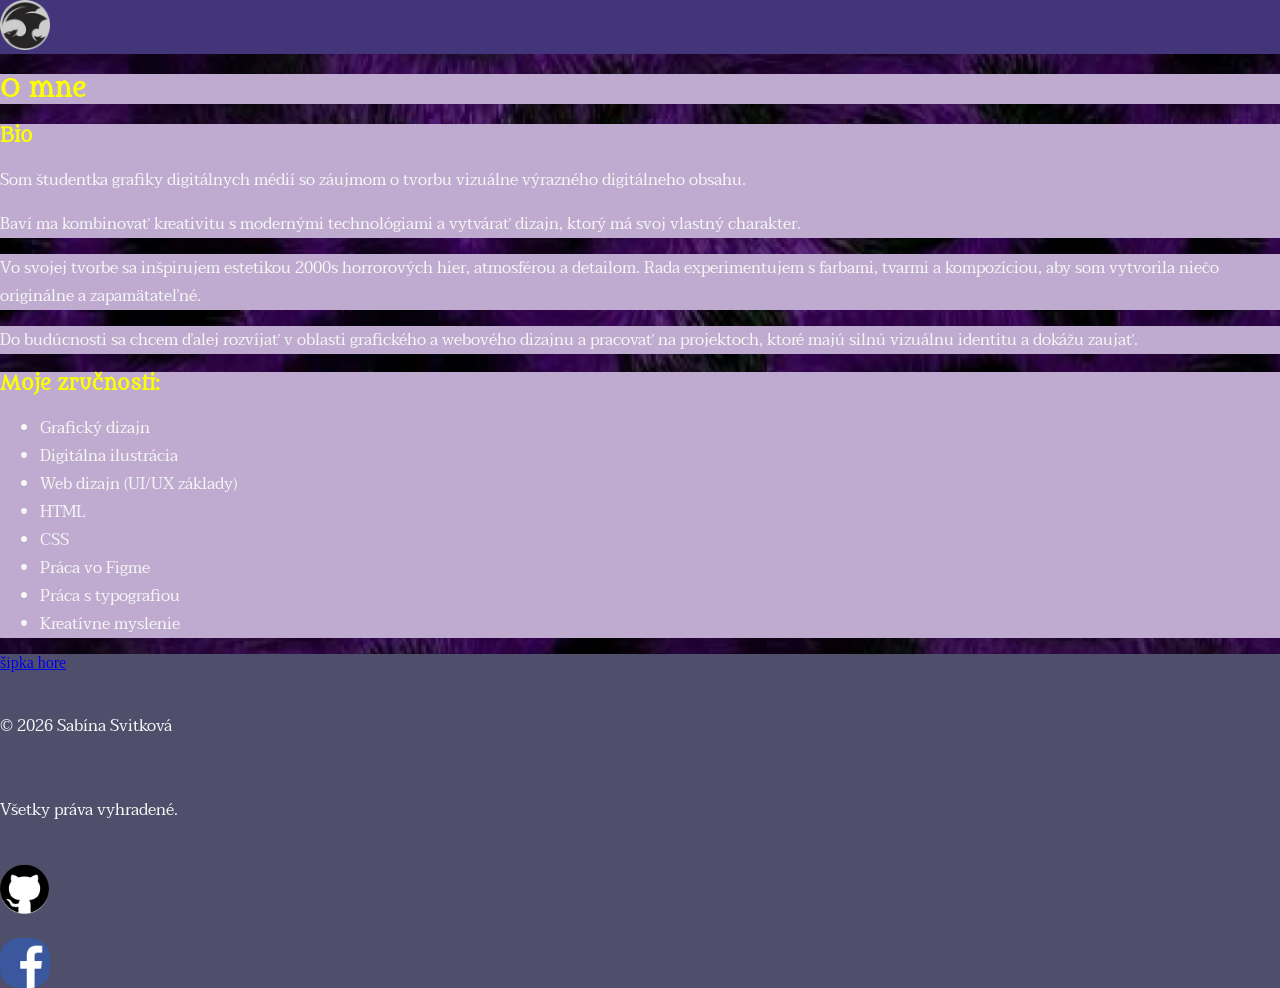
==== index1.html @ f6e3e72d "dalsie upravy" ====
<!DOCTYPE html>
<html lang="en">
<head>
    <meta charset="UTF-8">
    <meta name="viewport" content="width=device-width, initial-scale=1.0">
    <title>O mne</title>
    <link rel="stylesheet" href="assets/css/normalize.css">
    <link rel="stylesheet" href="assets/css/style.css">
</head>
<body>
    <header>
        <div class="header-obsah">

            <img src="assets/images/logo.png" alt="logo" class="logo">

            <nav class="nav">
                <ul class="nav__zoznam">
                    <li class="nav__polozka"><a class="nav__odkaz">Domov</a></li>
                    <li class="nav__polozka"><a class="nav__odkaz">O mne</a></li>
                    <li class="nav__polozka"><a class="nav__odkaz">Portfólio</a></li>
                    <li class="nav__polozka"><a class="nav__odkaz">Kontakt</a></li>
                </ul>
            </nav>

        </div>
    </header>

    <section class="O-mne">

        <div class="nadpis">

            <h1>O mne</h1>

        </div>

        <div class="bio">

            <h3>Bio</h3>

            <p>
                Som študentka grafiky digitálnych médií so záujmom o tvorbu vizuálne výrazného digitálneho obsahu.
            </p>

            <p>
                Baví ma kombinovať kreativitu s modernými technológiami a vytvárať dizajn, ktorý má svoj vlastný charakter.
            </p>

        </div>

        <div class="bio">

            <p>
                Vo svojej tvorbe sa inšpirujem estetikou 2000s horrorových hier, atmosférou a detailom. 
                Rada experimentujem s farbami, tvarmi a kompozíciou, aby som vytvorila niečo originálne a zapamätateľné.
            </p>

        </div>

    </div>

    <div class="bio">

        <p>
            Do budúcnosti sa chcem ďalej rozvíjať v oblasti grafického a webového dizajnu a pracovať na projektoch, 
            ktoré majú silnú vizuálnu identitu a dokážu zaujať.
        </p>

    </div>

    <div class="moje-zrucnosti">

        <h3>Moje zručnosti:</h3>

        <ul class="zrucnosti">
            <li>Grafický dizajn</li>
            <li>Digitálna ilustrácia</li>
            <li>Web dizajn (UI/UX základy)</li>
            <li>HTML</li>
            <li>CSS</li>
            <li>Práca vo Figme</li>
            <li>Práca s typografiou</li>
            <li>Kreatívne myslenie</li>
        </ul>

    </div>

    </section>

    <footer>
        <a href="#" class="tlacidlo">šipka hore</a>
        <p>© 2026 Sabína Svitková</p>
        <p>Všetky práva vyhradené.</p>
        <img src="assets/images/ikona github.png" alt="logo" class="logo">
        <img src="assets/images/ikona facebook.png" alt="logo" class="logo">
    </footer>

</body>
</html>
---- assets/css/style.css ----
@import url('https://fonts.googleapis.com/css2?family=Metamorphous&family=Taviraj:ital,wght@0,100;0,200;0,300;0,400;0,500;0,600;0,700;0,800;0,900;1,100;1,200;1,300;1,400;1,500;1,600;1,700;1,800;1,900&family=UnifrakturMaguntia&display=swap');


:root{
    --Farba-hlavicky: #43357A;
    --Farba-paty: #4F4F6B;
    --Farba-boxov: #BFABCF;
    --Farba-tlacidiel: #DFE0F7;
    --Farba-nadpisov: #FBFF00;
    --Farba-oramovania: #526282;
    
    
    --medzera-s: 1rem;
    --medzera-m: 1.5rem;
    --medzera-l: 2rem;
    --medzera-xl: 3rem;

    --font-nadpis: 'Metamorphous', sans-serif;
    --font-body: 'Taviraj', sans-serif;
}

h1, h2, h3, h4{
    color: var(--Farba-nadpisov);
    font-family: var(--font-nadpis);
}

body {
    margin: 0;
    height: 100vh;

    background-image: url("../images/pozadie.png");
    background-size: cover;
    background-position: center;
    background-repeat: repeat;
}

.header-obsah{
    background-color: var(--Farba-hlavicky);
}

p{
    color: whitesmoke;
    font-family: var(--font-body);
}

nav{
    display: none;
    color: var(--Farba-nadpisov);
    font-family: var(--font-nadpis);
}

img{
    width: 300px;
    height: auto;
}

div{
    background-color: var(--Farba-boxov);
    outline-color: var(--Farba-oramovania);
    gap: var(--medzera-l);
}

.portfolio{
    display: grid;
    grid-template-columns: 1fr;
    gap: var(--medzera-m);
    text-align: center;
}

.logo{
    height: 50px;
    width: auto;
}

.zrucnosti{
    color: whitesmoke;
    font-family: var(--font-body);
}

footer{
    background-color: var(--Farba-paty);
    display: grid;
    grid-template-columns: 3fr;
    gap: var(--medzera-m);
}

@media (min-width: 768px) {
    .nav__zoznam{
        display: show;
        display: flex;
        flex-direction: row;
        justify-content: flex-end;
    }
}
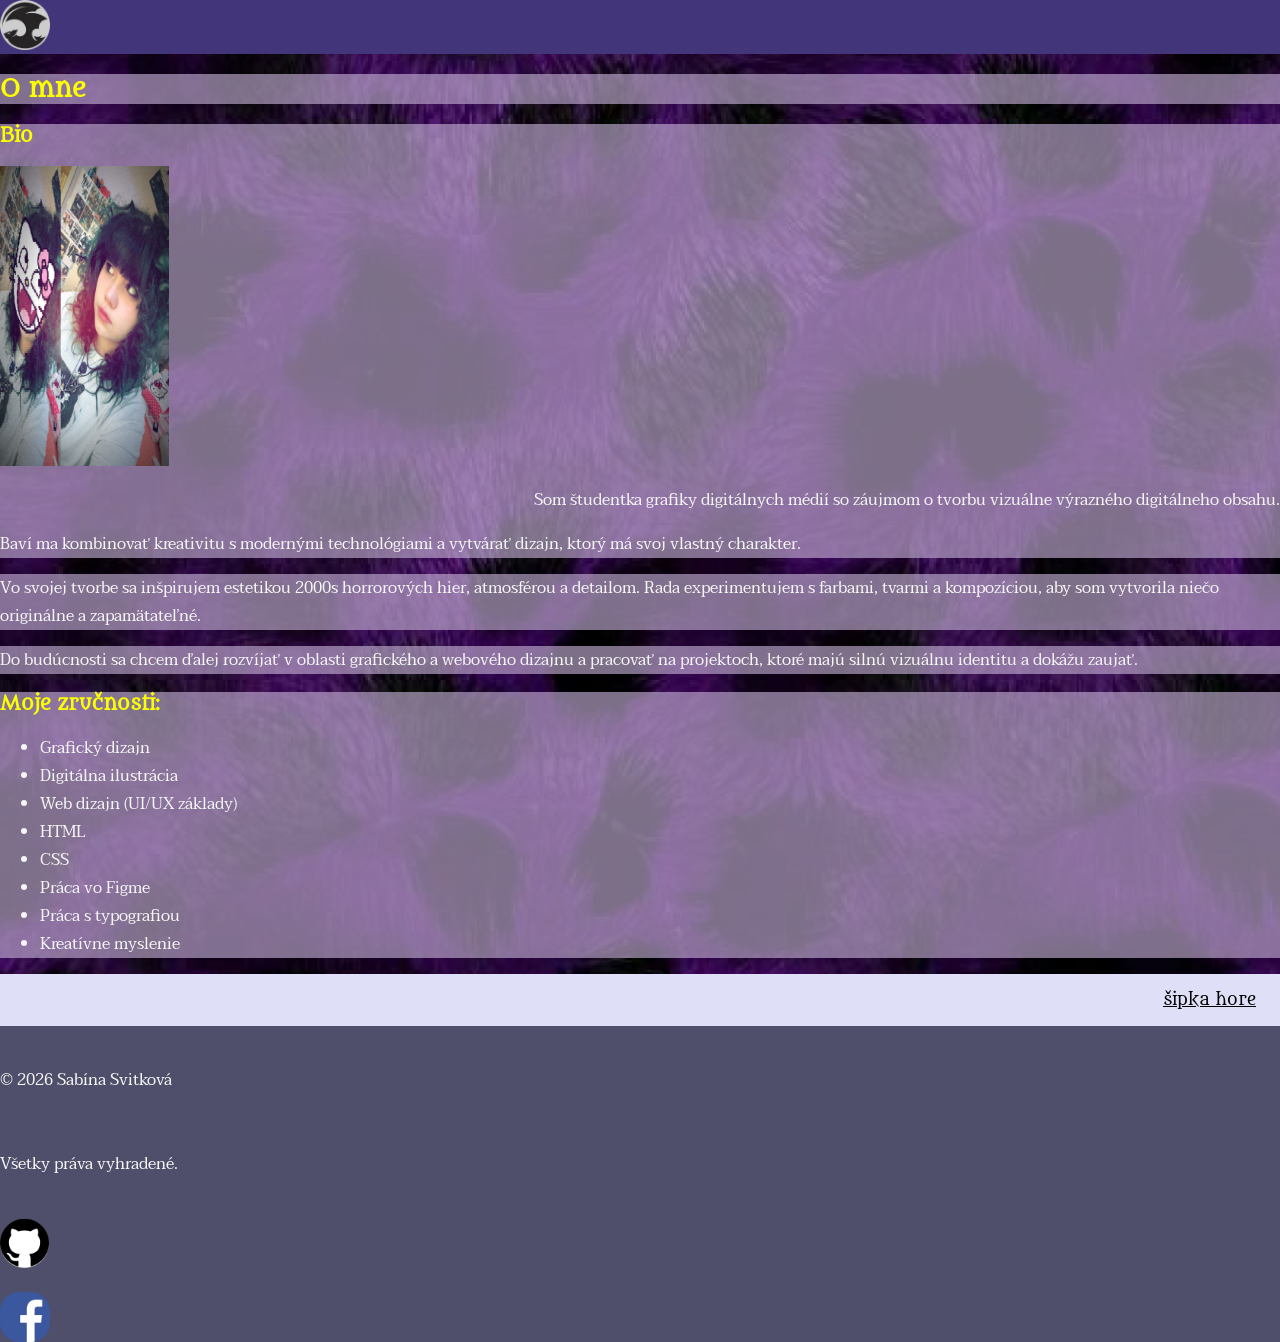
==== commit 2dd85547: "." ====
--- a/index1.html
+++ b/index1.html
@@ -37,7 +37,9 @@
 
             <h3>Bio</h3>
 
-            <p>
+            <img src="assets/images/Image (2).jpg" alt="ja" class="ja-img">
+
+            <p class="zarovnat-doprava">
                 Som študentka grafiky digitálnych médií so záujmom o tvorbu vizuálne výrazného digitálneho obsahu.
             </p>
 
@@ -88,7 +90,7 @@
 
     <footer>
         <a href="#" class="tlacidlo">šipka hore</a>
-        <p>© 2026 Sabína Svitková</p>
+        <p>&copy; 2026 Sabína Svitková</p>
         <p>Všetky práva vyhradené.</p>
         <img src="assets/images/ikona github.png" alt="logo" class="logo">
         <img src="assets/images/ikona facebook.png" alt="logo" class="logo">
--- a/assets/css/style.css
+++ b/assets/css/style.css
@@ -4,7 +4,7 @@
 :root{
     --Farba-hlavicky: #43357A;
     --Farba-paty: #4F4F6B;
-    --Farba-boxov: #BFABCF;
+    --Farba-boxov: #BFABCFA6;
     --Farba-tlacidiel: #DFE0F7;
     --Farba-nadpisov: #FBFF00;
     --Farba-oramovania: #526282;
@@ -54,6 +54,15 @@
     height: auto;
 }
 
+.ja-img{
+    width: auto;
+    height: 300px;
+}
+
+.zarovnat-doprava{
+    text-align: right;
+}
+
 div{
     background-color: var(--Farba-boxov);
     outline-color: var(--Farba-oramovania);
@@ -61,10 +70,14 @@
 }
 
 .portfolio{
+    background-color: none;
     display: grid;
     grid-template-columns: 1fr;
     gap: var(--medzera-m);
     text-align: center;
+    display: flex;
+    flex-direction: column;
+    align-items: center;
 }
 
 .logo{
@@ -72,9 +85,27 @@
     width: auto;
 }
 
+.o-mne{
+    background-color: var(--Farba-boxov);
+    display: grid;
+    grid-template-columns: 1fr;
+    gap: var(--medzera-m);
+    text-align: left;
+}
+
 .zrucnosti{
     color: whitesmoke;
     font-family: var(--font-body);
+}
+
+.tlacidlo{
+    background-color: var(--Farba-tlacidiel);
+    color: black;
+    font-family: var(--font-nadpis);
+    padding: var(--medzera-s) var(--medzera-m);
+    border: none;
+    cursor: pointer;
+    text-align: right;
 }
 
 footer{
@@ -91,4 +122,18 @@
         flex-direction: row;
         justify-content: flex-end;
     }
+}
+
+@media (min-width: 1024px) {
+    .portfolio{
+        display: grid;
+        grid-template-columns: repeat(3, 1fr);
+        gap: var(--medzera-l);
+    
+        justify-items: center;
+    }
+
+    .o-mne{
+        grid-template-columns: 1fr 1fr;
+    }
 }
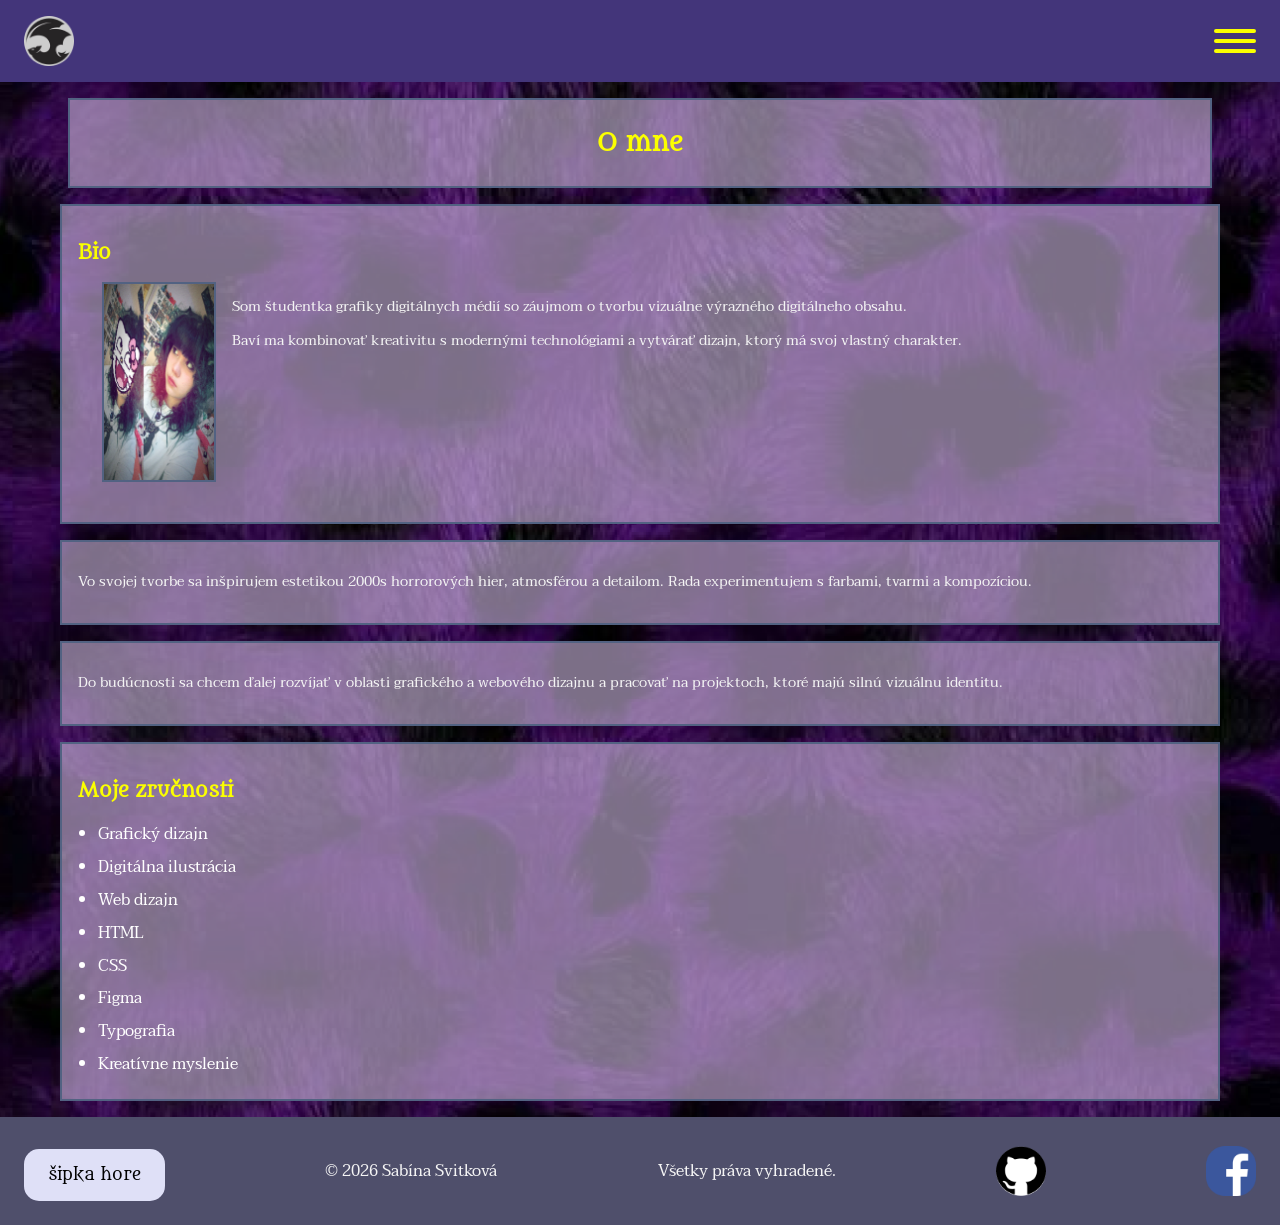
==== commit acabc0ea: "zmeny" ====
--- a/index1.html
+++ b/index1.html
@@ -8,93 +8,100 @@
     <link rel="stylesheet" href="assets/css/style.css">
 </head>
 <body>
-    <header>
+    <header id="top">
         <div class="header-obsah">
 
             <img src="assets/images/logo.png" alt="logo" class="logo">
 
-            <nav class="nav">
+            <button class="hamburger" aria-label="Otvoriť menu" aria-expanded="false" aria-controls="mobile-menu">
+                <span></span>
+                <span></span>
+                <span></span>
+            </button>
+
+            <nav class="nav" id="mobile-menu">
                 <ul class="nav__zoznam">
-                    <li class="nav__polozka"><a class="nav__odkaz">Domov</a></li>
-                    <li class="nav__polozka"><a class="nav__odkaz">O mne</a></li>
-                    <li class="nav__polozka"><a class="nav__odkaz">Portfólio</a></li>
-                    <li class="nav__polozka"><a class="nav__odkaz">Kontakt</a></li>
+                    <li class="nav__polozka"><a class="nav__odkaz" href="index.html">Domov</a></li>
+                    <li class="nav__polozka"><a class="nav__odkaz" href="index1.html">O mne</a></li>
+                    <li class="nav__polozka"><a class="nav__odkaz" href="index2.html">Portfólio</a></li>
+                    <li class="nav__polozka"><a class="nav__odkaz" href="index3.html">Kontakt</a></li>
                 </ul>
             </nav>
 
         </div>
     </header>
 
-    <section class="O-mne">
+    <section class="o-mne">
 
-        <div class="nadpis">
+    <div class="nadpis-box">
+        <h1>O mne</h1>
+    </div>
 
-            <h1>O mne</h1>
+    <div class="bio-box">
 
-        </div>
+        <h3>Bio</h3>
 
-        <div class="bio">
-
-            <h3>Bio</h3>
+        <div class="bio-hlavne">
 
             <img src="assets/images/Image (2).jpg" alt="ja" class="ja-img">
 
-            <p class="zarovnat-doprava">
-                Som študentka grafiky digitálnych médií so záujmom o tvorbu vizuálne výrazného digitálneho obsahu.
-            </p>
+            <div class="bio-text">
+                <p>
+                    Som študentka grafiky digitálnych médií so záujmom o tvorbu vizuálne výrazného digitálneho obsahu.
+                </p>
 
-            <p>
-                Baví ma kombinovať kreativitu s modernými technológiami a vytvárať dizajn, ktorý má svoj vlastný charakter.
-            </p>
-
-        </div>
-
-        <div class="bio">
-
-            <p>
-                Vo svojej tvorbe sa inšpirujem estetikou 2000s horrorových hier, atmosférou a detailom. 
-                Rada experimentujem s farbami, tvarmi a kompozíciou, aby som vytvorila niečo originálne a zapamätateľné.
-            </p>
+                <p>
+                    Baví ma kombinovať kreativitu s modernými technológiami a vytvárať dizajn, ktorý má svoj vlastný charakter.
+                </p>
+            </div>
 
         </div>
 
     </div>
 
-    <div class="bio">
-
+    <div class="text-box">
         <p>
-            Do budúcnosti sa chcem ďalej rozvíjať v oblasti grafického a webového dizajnu a pracovať na projektoch, 
-            ktoré majú silnú vizuálnu identitu a dokážu zaujať.
+            Vo svojej tvorbe sa inšpirujem estetikou 2000s horrorových hier,
+            atmosférou a detailom. Rada experimentujem s farbami,
+            tvarmi a kompozíciou.
         </p>
-
     </div>
 
-    <div class="moje-zrucnosti">
+    <div class="text-box">
+        <p>
+            Do budúcnosti sa chcem ďalej rozvíjať v oblasti grafického
+            a webového dizajnu a pracovať na projektoch,
+            ktoré majú silnú vizuálnu identitu.
+        </p>
+    </div>
 
-        <h3>Moje zručnosti:</h3>
+    <div class="zrucnosti-box">
+
+        <h3>Moje zručnosti</h3>
 
         <ul class="zrucnosti">
             <li>Grafický dizajn</li>
             <li>Digitálna ilustrácia</li>
-            <li>Web dizajn (UI/UX základy)</li>
+            <li>Web dizajn</li>
             <li>HTML</li>
             <li>CSS</li>
-            <li>Práca vo Figme</li>
-            <li>Práca s typografiou</li>
+            <li>Figma</li>
+            <li>Typografia</li>
             <li>Kreatívne myslenie</li>
         </ul>
 
     </div>
 
-    </section>
+</section>
 
     <footer>
-        <a href="#" class="tlacidlo">šipka hore</a>
+        <a href="index1.html" class="tlacidlo">šipka hore</a>
         <p>&copy; 2026 Sabína Svitková</p>
         <p>Všetky práva vyhradené.</p>
         <img src="assets/images/ikona github.png" alt="logo" class="logo">
         <img src="assets/images/ikona facebook.png" alt="logo" class="logo">
     </footer>
 
+    <script src="script.js"></script>
 </body>
 </html>
--- a/assets/css/style.css
+++ b/assets/css/style.css
@@ -43,31 +43,108 @@
     font-family: var(--font-body);
 }
 
+.header-obsah{
+    background-color: var(--Farba-hlavicky);
+    display: flex;
+    align-items: center;
+    justify-content: space-between;
+    gap: var(--medzera-m);
+    padding: var(--medzera-s) var(--medzera-m);
+    position: relative;
+}
+
+.hamburger{
+    display: flex;
+    flex-direction: column;
+    justify-content: center;
+    gap: 6px;
+    width: 42px;
+    height: 42px;
+    padding: 0;
+    border: none;
+    background: transparent;
+    cursor: pointer;
+    z-index: 20;
+}
+
+.hamburger span{
+    display: block;
+    width: 100%;
+    height: 4px;
+    background-color: var(--Farba-nadpisov);
+    border-radius: 2px;
+    transition: all 0.3s ease;
+}
+
 nav{
     display: none;
+    position: absolute;
+    top: 100%;
+    right: 0;
+    left: 0;
+    background-color: var(--Farba-hlavicky);
+    padding: var(--medzera-m);
+    z-index: 10;
     color: var(--Farba-nadpisov);
     font-family: var(--font-nadpis);
 }
 
+nav.nav--open{
+    display: block;
+}
+
+.nav__zoznam{
+    list-style: none;
+    margin: 0;
+    padding: 0;
+    display: flex;
+    flex-direction: column;
+    gap: var(--medzera-s);
+}
+
+.nav__polozka{
+    text-align: center;
+}
+
+.nav__odkaz{
+    color: var(--Farba-nadpisov);
+    text-decoration: none;
+    font-family: var(--font-nadpis);
+    padding: 0.75rem 1rem;
+    display: inline-block;
+    transition: opacity 0.3s ease;
+}
+
+.nav__odkaz:hover{
+    opacity: 0.8;
+}
+
+
+/*
 img{
     width: 300px;
     height: auto;
 }
+*/
+
 
 .ja-img{
     width: auto;
     height: 300px;
+    float: right;
+    margin-left: var(--medzera-m);
+    margin-bottom: var(--medzera-m);
+}
+
+.bio-content{
+    overflow: auto;
 }
 
 .zarovnat-doprava{
     text-align: right;
 }
 
-div{
-    background-color: var(--Farba-boxov);
-    outline-color: var(--Farba-oramovania);
-    gap: var(--medzera-l);
-}
+
 
 .portfolio{
     background-color: none;
@@ -80,13 +157,16 @@
     align-items: center;
 }
 
+
+
 .logo{
     height: 50px;
     width: auto;
 }
 
+
+
 .o-mne{
-    background-color: var(--Farba-boxov);
     display: grid;
     grid-template-columns: 1fr;
     gap: var(--medzera-m);
@@ -103,16 +183,91 @@
     color: black;
     font-family: var(--font-nadpis);
     padding: var(--medzera-s) var(--medzera-m);
-    border: none;
     cursor: pointer;
     text-align: right;
+    Border-radius: 15px;
+}
+
+label{
+    color: whitesmoke;
+    font-family: var(--font-body);
+}
+
+.kontakt-zoznam{
+    list-style: none;
+    padding: 0;
+    display: flex;
+    flex-direction: column;
+    gap: var(--medzera-s);
+    color: whitesmoke;
+}
+
+button.tlacidlo:hover{
+    background-color: var(--Farba-tlacidiel);
+    opacity: 0.8;
 }
 
 footer{
     background-color: var(--Farba-paty);
-    display: grid;
-    grid-template-columns: 3fr;
+    display: flex;
+    flex-direction: row;
+    align-items: center;
+    justify-content: space-between;
     gap: var(--medzera-m);
+    padding: var(--medzera-m);
+}
+
+.back-to-top{
+    background-color: transparent;
+    color: var(--Farba-tlacidiel);
+    font-size: 2rem;
+    border: none;
+    padding: 0.5rem;
+    cursor: pointer;
+    transition: opacity 0.3s ease;
+    text-decoration: none;
+    display: flex;
+    align-items: center;
+    justify-content: center;
+    flex-shrink: 0;
+}
+
+.back-to-top:hover{
+    opacity: 0.7;
+}
+
+.footer-info{
+    text-align: right;
+    flex-shrink: 0;
+}
+
+.footer-info p{
+    margin: 0;
+    font-size: 0.9rem;
+    color: whitesmoke;
+}
+
+.footer-socials{
+    display: flex;
+    justify-content: flex-end;
+    gap: var(--medzera-m);
+    flex-shrink: 0;
+}
+
+.social-icon{
+    display: inline-flex;
+    align-items: center;
+    justify-content: center;
+}
+
+.social-img{
+    width: 30px;
+    height: auto;
+    transition: opacity 0.3s ease;
+}
+
+.social-img:hover{
+    opacity: 0.7;
 }
 
 @media (min-width: 768px) {
@@ -136,4 +291,383 @@
     .o-mne{
         grid-template-columns: 1fr 1fr;
     }
+}
+
+
+/*chatgpt napisal:*/
+
+
+.o-mne{
+    display: flex;
+    flex-direction: column;
+    align-items: center;
+    gap: 1rem;
+
+    padding: 1rem;
+}
+
+.nadpis-box{
+    background-color: var(--Farba-boxov);
+    width: 90%;
+    text-align: center;
+    padding: 0.5rem;
+
+    border: 2px solid var(--Farba-oramovania);
+}
+
+.bio-box,
+.text-box,
+.zrucnosti-box{
+    background-color: var(--Farba-boxov);
+
+    width: 90%;
+
+    padding: 1rem;
+
+    border: 2px solid var(--Farba-oramovania);
+}
+
+.bio-hlavne{
+    display: flex;
+    gap: 1rem;
+    align-items: flex-start;
+}
+
+.ja-img{
+    width: 110px;
+    height: auto;
+
+    border: 2px solid var(--Farba-oramovania);
+}
+
+.bio-text{
+    flex: 1;
+}
+
+.bio-text p,
+.text-box p{
+    font-size: 0.9rem;
+    line-height: 1.4;
+}
+
+.zrucnosti{
+    margin: 0;
+    padding-left: 1.2rem;
+
+    color: white;
+    font-family: var(--font-body);
+}
+
+.zrucnosti li{
+    margin-bottom: 0.3rem;
+}
+
+
+.portfolio{
+    display: flex;
+    flex-direction: column;
+    align-items: center;
+
+    padding: 1rem;
+    gap: 1rem;
+}
+
+.portfolio-nadpis{
+    width: 90%;
+
+    background-color: var(--Farba-boxov);
+
+    border: 2px solid var(--Farba-oramovania);
+
+    padding: 1rem;
+
+    text-align: center;
+}
+
+.moje-prace{
+    width: 90%;
+
+    display: grid;
+    grid-template-columns: 1fr;
+
+    gap: 1rem;
+}
+
+.projekt-karta{
+    background-color: var(--Farba-boxov);
+
+    border: 2px solid var(--Farba-oramovania);
+
+    padding: 1rem;
+
+    display: flex;
+    flex-direction: column;
+
+    position: relative;
+
+    align-self: start;
+}
+
+.projekt-karta img{
+    width: 100%;
+    height: auto;
+
+    border: 2px solid var(--Farba-oramovania);
+
+    margin-bottom: 0.7rem;
+
+    display: block;
+
+    border: 2px solid var(--Farba-oramovania);
+
+    margin-bottom: 0.7rem;
+}
+
+.projekt-karta h3{
+    font-size: 1rem;
+    margin: 0.5rem 0;
+}
+
+.projekt-karta p{
+    font-size: 0.85rem;
+    line-height: 1.4;
+}
+
+.tech{
+    opacity: 0.8;
+    font-size: 0.75rem;
+}
+
+.mini-btn{
+    align-self: flex-end;
+
+    background-color: var(--Farba-tlacidiel);
+
+    color: black;
+
+    text-decoration: none;
+
+    padding: 0.3rem 0.7rem;
+
+    border-radius: 10px;
+
+    margin-top: auto;
+
+    font-family: var(--font-nadpis);
+}
+
+.mini-btn:hover{
+    opacity: 0.8;
+}
+
+
+
+.kontaktovat{
+    display: flex;
+    flex-direction: column;
+    align-items: center;
+
+    gap: 1rem;
+
+    padding: 1rem;
+}
+
+.kontakt-nadpis,
+.formular-box,
+.info-box,
+.social-box{
+    width: 90%;
+
+    background-color: var(--Farba-boxov);
+
+    border: 2px solid var(--Farba-oramovania);
+
+    padding: 1rem;
+}
+
+.kontakt-nadpis{
+    text-align: center;
+}
+
+.kontakt-form{
+    display: flex;
+    flex-direction: column;
+
+    gap: 0.7rem;
+}
+
+.kontakt-form input,
+.kontakt-form textarea{
+    width: 100%;
+
+    background-color: #d9d9d9;
+
+    border: none;
+
+    padding: 0.7rem;
+
+    font-family: var(--font-body);
+
+    box-sizing: border-box;
+}
+
+.kontakt-form textarea{
+    min-height: 120px;
+
+    resize: vertical;
+}
+
+.odoslat-btn{
+    align-self: flex-end;
+
+    background-color: var(--Farba-tlacidiel);
+
+    border: none;
+
+    padding: 0.5rem 1rem;
+
+    border-radius: 10px;
+
+    cursor: pointer;
+
+    font-family: var(--font-nadpis);
+}
+
+.odoslat-btn:hover{
+    opacity: 0.8;
+}
+
+.info-box ul{
+    margin: 0;
+    padding-left: 1rem;
+}
+
+.social-box{
+    display: flex;
+
+    justify-content: space-between;
+
+    align-items: center;
+}
+
+.social-left{
+    display: flex;
+
+    align-items: center;
+
+    gap: 0.7rem;
+}
+
+.social-logo{
+    width: 35px;
+    height: auto;
+}
+
+.social-link{
+    color: white;
+
+    text-decoration: none;
+
+    font-family: var(--font-body);
+}
+
+
+
+.domov{
+    display: flex;
+    flex-direction: column;
+    align-items: center;
+
+    gap: 1rem;
+
+    padding: 1rem;
+}
+
+.hero-box,
+.intro-box,
+.home-about,
+.home-portfolio,
+.kontakt-box{
+    width: 90%;
+
+    background-color: var(--Farba-boxov);
+
+    border: 2px solid var(--Farba-oramovania);
+
+    padding: 1rem;
+}
+
+.hero-box{
+    text-align: center;
+}
+
+.hero-box h1{
+    font-size: 1.8rem;
+
+    margin-bottom: 0.5rem;
+}
+
+.hero-box h2{
+    color: white;
+
+    font-size: 1rem;
+
+    font-family: var(--font-body);
+
+    font-weight: normal;
+}
+
+.intro-box{
+    text-align: center;
+}
+
+.home-about p,
+.kontakt-box p,
+.mini-karta p{
+    line-height: 1.5;
+}
+
+.home-about,
+.home-portfolio,
+.kontakt-box{
+    display: flex;
+    flex-direction: column;
+
+    gap: 1rem;
+}
+
+.mini-projekty{
+    display: flex;
+    flex-direction: column;
+
+    gap: 1rem;
+}
+
+.mini-karta{
+    background-color: rgba(0,0,0,0.15);
+
+    border: 2px solid var(--Farba-oramovania);
+
+    padding: 0.8rem;
+}
+
+.mini-karta img{
+    width: 100%;
+    height: auto;
+
+    display: block;
+
+    margin-bottom: 0.7rem;
+}
+
+.mini-karta h4{
+    margin-bottom: 0.5rem;
+}
+
+.tlacidlo{
+    align-self: flex-end;
+
+    text-decoration: none;
+
+    display: inline-block;
 }
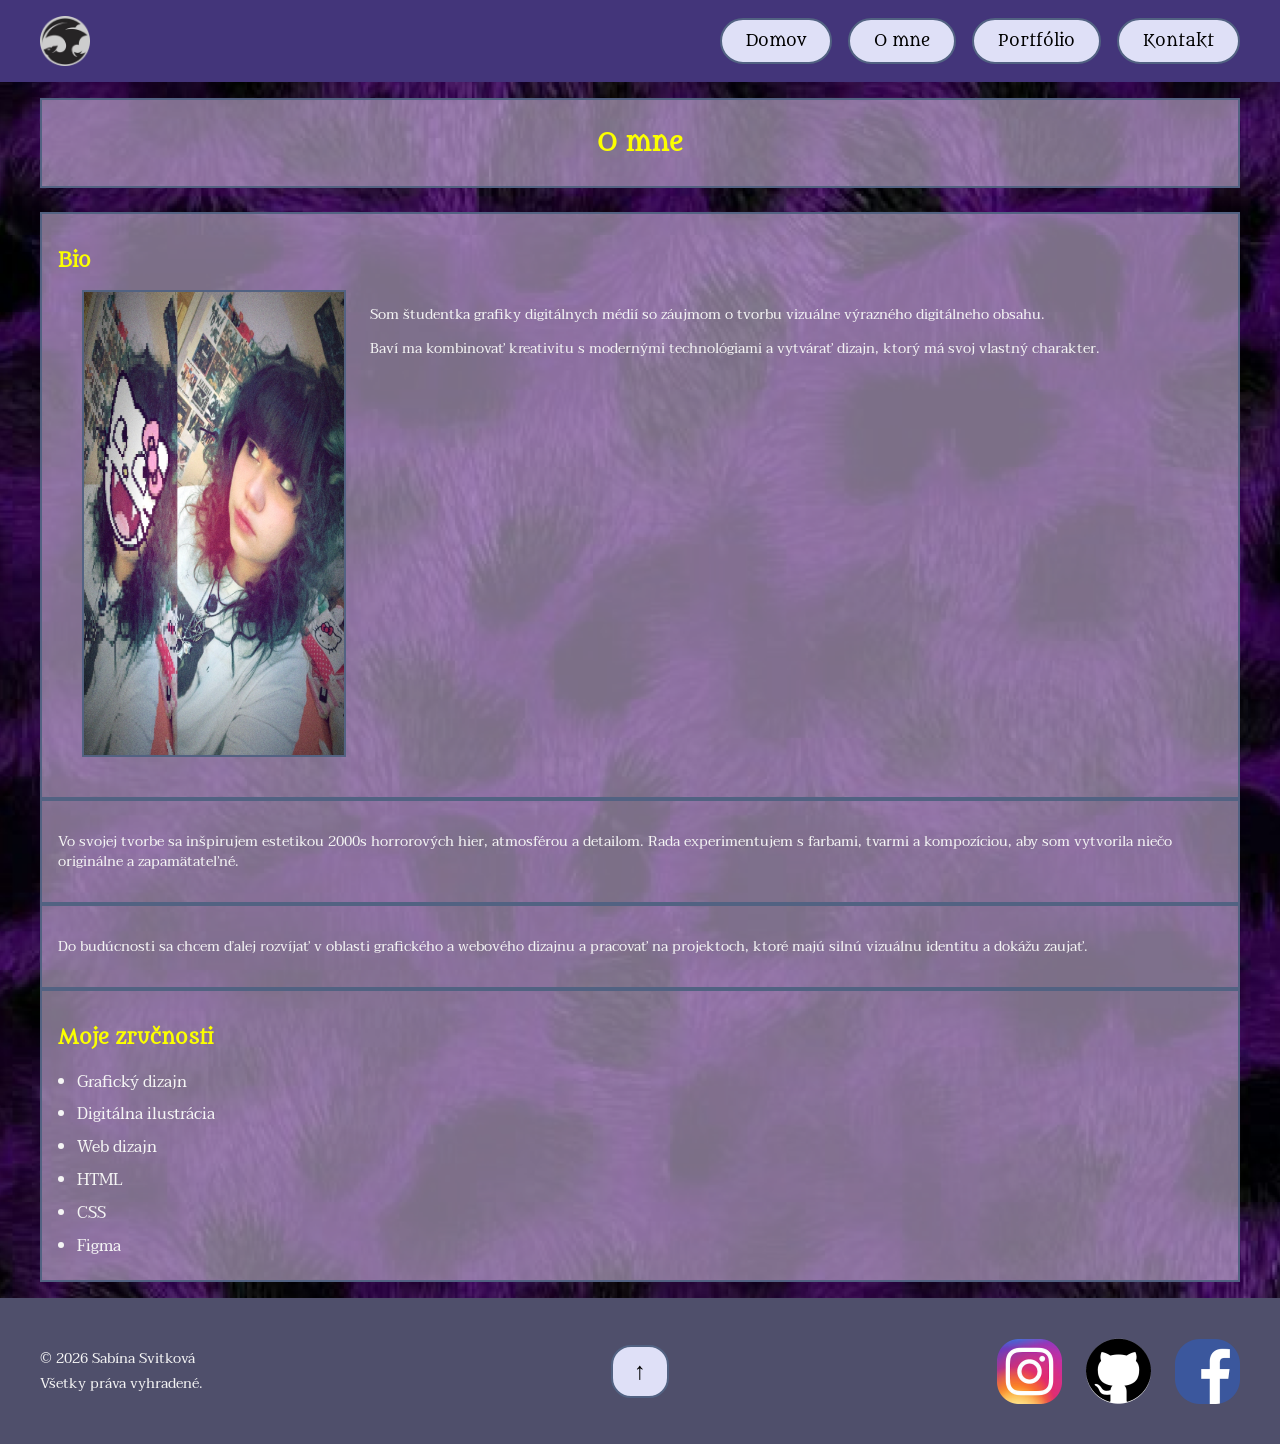
==== commit a410ccb3: "zmena" ====
--- a/index1.html
+++ b/index1.html
@@ -33,74 +33,115 @@
 
     <section class="o-mne">
 
-    <div class="nadpis-box">
-        <h1>O mne</h1>
-    </div>
+            <div class="nadpis-box">
+                <h1>O mne</h1>
+            </div>
+        
+            <div class="o-mne-grid">
+        
+                <div class="left-column">
+        
+                    <div class="bio-box">
+        
+                        <h3>Bio</h3>
+        
+                        <div class="bio-hlavne">
+        
+                            <img src="assets/images/Image (2).jpg" alt="ja" class="ja-img">
+        
+                            <div class="bio-text">
+        
+                                <p>
+                                    Som študentka grafiky digitálnych médií so záujmom o tvorbu vizuálne výrazného digitálneho obsahu. 
+                                    
+                                </p>
+        
+                                <p>
+                                    Baví ma kombinovať kreativitu s modernými technológiami a vytvárať dizajn, 
+                                    ktorý má svoj vlastný charakter.
+                                </p>
+        
+                            </div>
+        
+                        </div>
+        
+                    </div>
+        
+                    <div class="text-box">
+                        <p>
+                            Vo svojej tvorbe sa inšpirujem estetikou 2000s horrorových hier, atmosférou a detailom. 
+                            Rada experimentujem s farbami, tvarmi a kompozíciou, 
+                            aby som vytvorila niečo originálne a zapamätateľné.
+                        </p>
+                    </div>
+        
+                    <div class="text-box">
+                        <p>
+                            Do budúcnosti sa chcem ďalej rozvíjať v oblasti grafického a 
+                            webového dizajnu a pracovať na projektoch, 
+                            ktoré majú silnú vizuálnu identitu a dokážu zaujať.
+                        </p>
+                    </div>
+        
+                </div>
+        
+                <div class="right-column">
+        
+                    <div class="zrucnosti-box">
+        
+                        <h3>Moje zručnosti</h3>
+        
+                        <ul class="zrucnosti">
+                            <li>Grafický dizajn</li>
+                            <li>Digitálna ilustrácia</li>
+                            <li>Web dizajn</li>
+                            <li>HTML</li>
+                            <li>CSS</li>
+                            <li>Figma</li>
+                        </ul>
+        
+                    </div>
+        
+                </div>
+        
+            </div>
+        
+    
 
-    <div class="bio-box">
+</section>
 
-        <h3>Bio</h3>
+<footer>
 
-        <div class="bio-hlavne">
+    <div class="footer-container">
 
-            <img src="assets/images/Image (2).jpg" alt="ja" class="ja-img">
+        <div class="footer-info">
+            <p>&copy; 2026 Sabína Svitková</p>
+            <p>Všetky práva vyhradené.</p>
+        </div>
 
-            <div class="bio-text">
-                <p>
-                    Som študentka grafiky digitálnych médií so záujmom o tvorbu vizuálne výrazného digitálneho obsahu.
-                </p>
+        <a href="index1.html" class="back-to-top">
+            ↑
+        </a>
 
-                <p>
-                    Baví ma kombinovať kreativitu s modernými technológiami a vytvárať dizajn, ktorý má svoj vlastný charakter.
-                </p>
-            </div>
+        <div class="footer-socials">
+
+            <a href="#" class="social-icon">
+                <img src="assets/images/ikona instagram.png" alt="Instagram" class="social-img">
+            </a>
+
+            <a href="#" class="social-icon">
+                <img src="assets/images/ikona github.png" alt="Github" class="social-img">
+            </a>
+
+            <a href="#" class="social-icon">
+                <img src="assets/images/ikona facebook.png" alt="Facebook" class="social-img">
+            </a>
 
         </div>
 
     </div>
 
-    <div class="text-box">
-        <p>
-            Vo svojej tvorbe sa inšpirujem estetikou 2000s horrorových hier,
-            atmosférou a detailom. Rada experimentujem s farbami,
-            tvarmi a kompozíciou.
-        </p>
-    </div>
-
-    <div class="text-box">
-        <p>
-            Do budúcnosti sa chcem ďalej rozvíjať v oblasti grafického
-            a webového dizajnu a pracovať na projektoch,
-            ktoré majú silnú vizuálnu identitu.
-        </p>
-    </div>
-
-    <div class="zrucnosti-box">
-
-        <h3>Moje zručnosti</h3>
-
-        <ul class="zrucnosti">
-            <li>Grafický dizajn</li>
-            <li>Digitálna ilustrácia</li>
-            <li>Web dizajn</li>
-            <li>HTML</li>
-            <li>CSS</li>
-            <li>Figma</li>
-            <li>Typografia</li>
-            <li>Kreatívne myslenie</li>
-        </ul>
-
-    </div>
-
-</section>
-
-    <footer>
-        <a href="index1.html" class="tlacidlo">šipka hore</a>
-        <p>&copy; 2026 Sabína Svitková</p>
-        <p>Všetky práva vyhradené.</p>
-        <img src="assets/images/ikona github.png" alt="logo" class="logo">
-        <img src="assets/images/ikona facebook.png" alt="logo" class="logo">
-    </footer>
+</footer>
 
     <script src="script.js"></script>
 </body>
--- a/assets/css/style.css
+++ b/assets/css/style.css
@@ -8,6 +8,7 @@
     --Farba-tlacidiel: #DFE0F7;
     --Farba-nadpisov: #FBFF00;
     --Farba-oramovania: #526282;
+    --Farba-pisma: #f5f5f5;
     
     
     --medzera-s: 1rem;
@@ -39,7 +40,7 @@
 }
 
 p{
-    color: whitesmoke;
+    color: var(--Farba-pisma);
     font-family: var(--font-body);
 }
 
@@ -174,7 +175,7 @@
 }
 
 .zrucnosti{
-    color: whitesmoke;
+    color: var(--Farba-pisma);
     font-family: var(--font-body);
 }
 
@@ -189,7 +190,7 @@
 }
 
 label{
-    color: whitesmoke;
+    color: var(--Farba-pisma);
     font-family: var(--font-body);
 }
 
@@ -199,7 +200,7 @@
     display: flex;
     flex-direction: column;
     gap: var(--medzera-s);
-    color: whitesmoke;
+    color: var(--Farba-pisma);
 }
 
 button.tlacidlo:hover{
@@ -244,7 +245,7 @@
 .footer-info p{
     margin: 0;
     font-size: 0.9rem;
-    color: whitesmoke;
+    color: var(--Farba-pisma);
 }
 
 .footer-socials{
@@ -279,6 +280,8 @@
     }
 }
 
+
+/*
 @media (min-width: 1024px) {
     .portfolio{
         display: grid;
@@ -287,11 +290,9 @@
     
         justify-items: center;
     }
-
-    .o-mne{
-        grid-template-columns: 1fr 1fr;
-    }
-}
+}
+*/
+
 
 
 /*chatgpt napisal:*/
@@ -354,7 +355,7 @@
     margin: 0;
     padding-left: 1.2rem;
 
-    color: white;
+    color: var(--Farba-pisma);
     font-family: var(--font-body);
 }
 
@@ -564,7 +565,7 @@
 }
 
 .social-link{
-    color: white;
+    color: var(--Farba-pisma);
 
     text-decoration: none;
 
@@ -607,8 +608,8 @@
     margin-bottom: 0.5rem;
 }
 
-.hero-box h2{
-    color: white;
+.hero-box {
+    color: var(--Farba-pisma);
 
     font-size: 1rem;
 
@@ -644,10 +645,6 @@
 }
 
 .mini-karta{
-    background-color: rgba(0,0,0,0.15);
-
-    border: 2px solid var(--Farba-oramovania);
-
     padding: 0.8rem;
 }
 
@@ -665,9 +662,531 @@
 }
 
 .tlacidlo{
-    align-self: flex-end;
+    display: inline-block;
 
     text-decoration: none;
 
-    display: inline-block;
-}+    width: fit-content;
+}
+
+
+
+@media (min-width: 1024px){
+
+    .header-obsah{
+        max-width: 1200px;
+
+        margin: 0 auto;
+
+        display: flex;
+
+        justify-content: space-between;
+
+        align-items: center;
+
+        padding: 1rem 0;
+    }
+
+    header{
+        background-color: var(--Farba-hlavicky);
+    }
+
+    .hamburger{
+        display: none;
+    }
+
+    nav{
+        display: block;
+
+        position: static;
+
+        background: none;
+
+        padding: 0;
+    }
+
+    .nav__zoznam{
+        display: flex;
+
+        flex-direction: row;
+
+        gap: 1rem;
+    }
+
+    .nav__odkaz{
+        background-color: var(--Farba-tlacidiel);
+    
+        color: black;
+    
+        border: 2px solid var(--Farba-oramovania);
+    
+        border-radius: 25px;
+    
+        padding: 0.7rem 1.5rem;
+    
+        font-size: 1rem;
+    
+        font-family: var(--font-nadpis);
+    
+        display: inline-block;
+    
+        transition: 0.3s ease;
+    }
+    
+    .nav__odkaz:hover{
+        transform: translateY(-2px);
+    
+        opacity: 0.9;
+    }
+
+}
+
+
+
+@media (min-width: 1024px){
+
+    .domov{
+        width: 1200px;
+
+        margin: 0 auto;
+
+        display: grid;
+
+        grid-template-columns: 1fr 1fr;
+
+        gap: 1.5rem;
+
+        align-items: start;
+    }
+
+    .hero-box{
+        grid-column: 1 / 3;
+    }
+
+
+    .home-about{
+        height: 100%;
+    }
+
+    .home-portfolio{
+        grid-column: 1 / 3;
+    }
+
+    .mini-projekty{
+        display: grid;
+
+        grid-template-columns: repeat(3, 1fr);
+
+        gap: 1rem;
+    }
+
+    .kontakt-box{
+        grid-column: 1 / 3;
+
+        text-align: center;
+    }
+
+}
+
+
+
+@media (min-width: 1024px){
+
+    .domov{
+        width: 1200px;
+
+        margin: 0 auto;
+
+        display: flex;
+
+        flex-direction: column;
+
+        gap: 1.5rem;
+    }
+
+    .hero-box,
+    .intro-box,
+    .home-about,
+    .home-portfolio,
+    .kontakt-box{
+        width: 100%;
+    }
+
+    .intro-box{
+        display: flex;
+
+        justify-content: space-between;
+
+        align-items: center;
+
+        gap: 2rem;
+    }
+
+    .intro-text{
+        flex: 1;
+
+        display: flex;
+
+        flex-direction: column;
+
+        gap: 1rem;
+    }
+
+    .intro-img{
+        width: 220px;
+
+        height: auto;
+
+        object-fit: contain;
+    }
+
+}
+
+
+
+@media (min-width: 1024px){
+
+    .mini-karta{
+        transition: transform 0.3s ease;
+    }
+
+    .mini-karta:hover{
+        transform: translateY(-5px);
+    }
+
+    .mini-karta img{
+        max-height: 250px;
+
+        object-fit: contain;
+    }
+
+}
+
+
+
+@media (min-width: 1024px){
+
+    footer{
+        background-color: var(--Farba-paty);
+    }
+
+    .footer-container{
+        max-width: 1200px;
+
+        margin: 0 auto;
+
+        display: grid;
+
+        grid-template-columns: 1fr auto 1fr;
+
+        align-items: center;
+
+        padding: 1rem 0;
+    }
+
+    .footer-info{
+        justify-self: start;
+
+        text-align: left;
+    }
+
+    .back-to-top{
+        background-color: var(--Farba-tlacidiel);
+    
+        color: black;
+    
+        border: 2px solid var(--Farba-oramovania);
+    
+        border-radius: 20px;
+    
+        padding: 0.7rem 1.3rem;
+    
+        font-size: 1.5rem;
+    
+        text-decoration: none;
+    
+        display: flex;
+    
+        align-items: center;
+    
+        justify-content: center;
+    
+        transition: 0.3s ease;
+    }
+    
+    .back-to-top:hover{
+        transform: translateY(-2px);
+    
+        opacity: 0.9;
+    }
+
+    .footer-socials{
+        display: flex;
+    
+        gap: var(--medzera-xl);
+    }
+
+    .social-img{
+        width: 65px;
+    
+        height: auto;
+    
+        transition: 0.3s ease;
+
+        align-items: right;
+
+        justify-content: right;
+    }
+    
+    .social-img:hover{
+        transform: scale(1.1);
+    }
+
+    
+
+}
+
+
+@media (min-width: 1024px){
+
+    .footer-container{
+        max-width: 1200px;
+
+        margin: 0 auto;
+
+        display: grid;
+
+        grid-template-columns: 1fr auto 1fr;
+
+        align-items: center;
+
+        width: 100%;
+    }
+
+    .footer-info{
+        justify-self: start;
+
+        text-align: left;
+
+        width: 100%;
+    }
+
+    .back-to-top{
+        justify-self: center;
+    }
+
+    .footer-socials{
+        justify-self: end;
+
+        display: flex;
+
+        gap: 1.5rem;
+
+        width: 100%;
+
+        justify-content: flex-end;
+    }
+
+}
+
+
+
+@media (min-width: 1024px){
+
+    body{
+        background-size: cover;
+    }
+
+    main{
+        width: 1300px;
+
+        margin: 0 auto;
+    }
+
+}
+
+
+
+
+
+@media (min-width: 1024px){
+
+    .o-mne{
+        max-width: 1200px;
+
+        margin: 0 auto;
+
+        display: flex;
+
+        flex-direction: column;
+
+        gap: 1.5rem;
+    }
+
+    .o-mne-grid{
+
+        gap: 1.5rem;
+
+        align-items: start;
+    }
+
+    .bio-box,
+    .text-box,
+    .zrucnosti-box,
+    .nadpis-box{
+        width: 100%;
+
+        box-sizing: border-box;
+    }
+
+    .bio-hlavne{
+        display: flex;
+
+        gap: 1.5rem;
+
+        align-items: flex-start;
+    }
+
+    .ja-img{
+        width: 260px;
+
+        height: auto;
+
+        object-fit: cover;
+    }
+
+    .bio-text{
+        flex: 1;
+    }
+
+    .zrucnosti-box{
+
+        top: 2rem;
+    }
+
+}
+
+
+
+
+
+
+@media (min-width: 1024px){
+
+    .portfolio{
+        max-width: 1200px;
+
+        margin: 0 auto;
+
+        display: flex;
+
+        flex-direction: column;
+
+        gap: 1.5rem;
+    }
+
+    .portfolio-nadpis{
+        width: 100%;
+
+        box-sizing: border-box;
+    }
+
+    .moje-prace{
+        width: 100%;
+    
+        display: grid;
+    
+        grid-template-columns: repeat(3, minmax(280px, 1fr));
+    
+        gap: 2rem;
+    
+        align-items: start;
+    }
+}
+
+
+
+
+@media (min-width: 1024px){
+
+    .projekt-karta{
+        background-color: var(--Farba-boxov);
+    
+        padding: 1rem;
+    
+        display: flex;
+    
+        flex-direction: column;
+    
+        gap: 1rem;
+    
+        box-sizing: border-box;
+    
+        height: auto;
+    
+        width: 100%;
+    }
+}
+
+
+
+@media (min-width: 1024px){
+
+    .portfolio .nadpis{
+        width: 100%;
+    
+        margin-bottom: 2rem;
+    }
+
+    .projekt-karta img{
+        width: 100%;
+    
+        height: auto;
+    
+        object-fit: contain;
+    
+        display: block;
+    }
+
+    .projekt-karta .mini-btn{
+        margin-top: auto;
+    
+        align-self: flex-end;
+    }
+
+    .portfolio{
+        display: grid;
+        grid-template-columns: repeat(3, 1fr);
+    }
+
+    .projekt-karta .tlacidlo{
+        margin-top: auto;
+    
+        align-self: flex-end;
+    }
+}
+
+
+
+@media (min-width: 1024px){
+
+    .portfolio{
+        max-width: 1200px;
+
+        margin: 0 auto;
+
+        display: flex;
+
+        flex-direction: column;
+
+        align-items: stretch;
+    }
+
+    .portfolio .nadpis{
+        order: -1;
+    }
+
+}
+
+
+
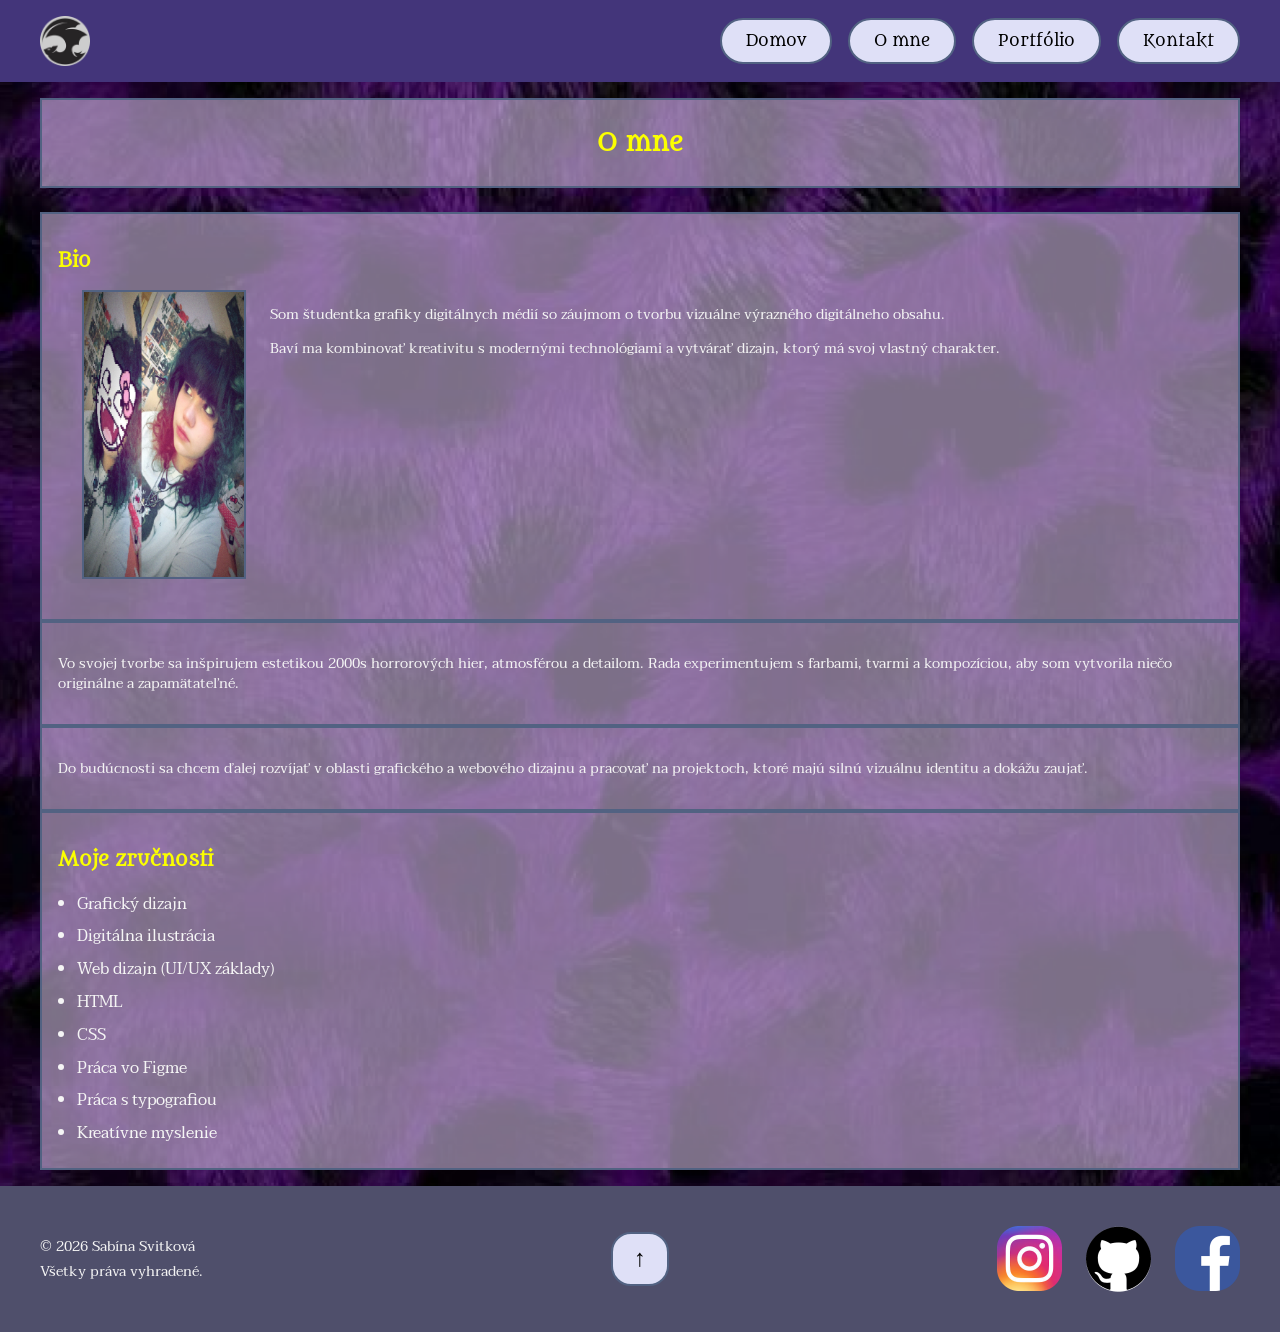
==== commit 7e042ff8: "zmena" ====
--- a/index1.html
+++ b/index1.html
@@ -94,10 +94,12 @@
                         <ul class="zrucnosti">
                             <li>Grafický dizajn</li>
                             <li>Digitálna ilustrácia</li>
-                            <li>Web dizajn</li>
+                            <li>Web dizajn (UI/UX základy)</li>
                             <li>HTML</li>
                             <li>CSS</li>
-                            <li>Figma</li>
+                            <li>Práca vo Figme</li>
+                            <li>Práca s typografiou</li>
+                            <li>Kreatívne myslenie</li>
                         </ul>
         
                     </div>
--- a/assets/css/style.css
+++ b/assets/css/style.css
@@ -648,6 +648,18 @@
     padding: 0.8rem;
 }
 
+#mini-karta1{
+    text-align: left;
+}
+
+#mini-karta2{
+    text-align: center;
+}
+
+#mini-karta3{
+    text-align: right;
+}
+
 .mini-karta img{
     width: 100%;
     height: auto;
@@ -669,9 +681,12 @@
     width: fit-content;
 }
 
-
-
-@media (min-width: 1024px){
+#tlacidlo-projekty{
+    text-align: center;
+}
+
+
+@media (min-width: 768px){
 
     .header-obsah{
         max-width: 1200px;
@@ -743,7 +758,7 @@
 
 
 
-@media (min-width: 1024px){
+@media (min-width: 768px){
 
     .domov{
         width: 1200px;
@@ -781,16 +796,17 @@
     }
 
     .kontakt-box{
-        grid-column: 1 / 3;
-
-        text-align: center;
-    }
-
-}
-
-
-
-@media (min-width: 1024px){
+        display: flex;
+        flex: 1 / 2;
+
+        text-align: left;
+    }
+
+}
+
+
+
+@media (min-width: 768px){
 
     .domov{
         width: 1200px;
@@ -830,6 +846,8 @@
         flex-direction: column;
 
         gap: 1rem;
+
+        text-align: left;
     }
 
     .intro-img{
@@ -840,11 +858,16 @@
         object-fit: contain;
     }
 
-}
-
-
-
-@media (min-width: 1024px){
+
+    #tlacidlo-kontakt{
+        text-align: right;
+    }
+
+}
+
+
+
+@media (min-width: 768px){
 
     .mini-karta{
         transition: transform 0.3s ease;
@@ -864,7 +887,7 @@
 
 
 
-@media (min-width: 1024px){
+@media (min-width: 768px){
 
     footer{
         background-color: var(--Farba-paty);
@@ -947,7 +970,7 @@
 }
 
 
-@media (min-width: 1024px){
+@media (min-width: 768px){
 
     .footer-container{
         max-width: 1200px;
@@ -991,7 +1014,7 @@
 
 
 
-@media (min-width: 1024px){
+@media (min-width: 768px){
 
     body{
         background-size: cover;
@@ -1009,7 +1032,7 @@
 
 
 
-@media (min-width: 1024px){
+@media (min-width: 768px){
 
     .o-mne{
         max-width: 1200px;
@@ -1048,7 +1071,7 @@
     }
 
     .ja-img{
-        width: 260px;
+        width: 160px;
 
         height: auto;
 
@@ -1071,16 +1094,14 @@
 
 
 
-@media (min-width: 1024px){
+@media (min-width: 768px){
 
     .portfolio{
         max-width: 1200px;
 
         margin: 0 auto;
 
-        display: flex;
-
-        flex-direction: column;
+        display: block;
 
         gap: 1.5rem;
     }
@@ -1107,10 +1128,10 @@
 
 
 
-@media (min-width: 1024px){
+@media (min-width: 768px){
 
     .projekt-karta{
-        background-color: var(--Farba-boxov);
+        
     
         padding: 1rem;
     
@@ -1130,7 +1151,7 @@
 
 
 
-@media (min-width: 1024px){
+@media (min-width: 768px){
 
     .portfolio .nadpis{
         width: 100%;
@@ -1154,11 +1175,6 @@
         align-self: flex-end;
     }
 
-    .portfolio{
-        display: grid;
-        grid-template-columns: repeat(3, 1fr);
-    }
-
     .projekt-karta .tlacidlo{
         margin-top: auto;
     
@@ -1168,18 +1184,14 @@
 
 
 
-@media (min-width: 1024px){
+@media (min-width: 768px){
 
     .portfolio{
         max-width: 1200px;
 
         margin: 0 auto;
 
-        display: flex;
-
-        flex-direction: column;
-
-        align-items: stretch;
+        display: block;
     }
 
     .portfolio .nadpis{
